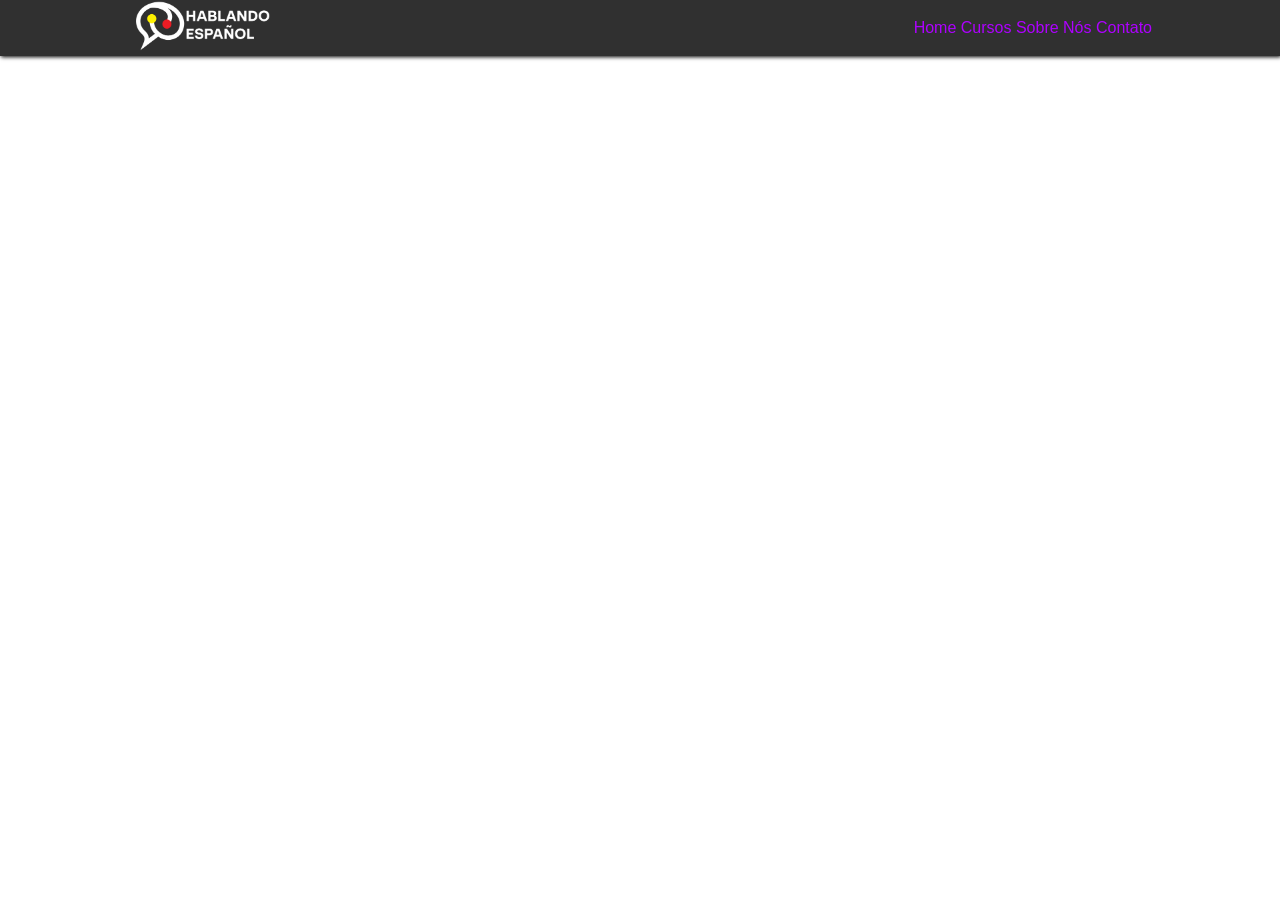
==== index.html @ 34a929b9 "Update index.html" ====
<!DOCTYPE html>
<html lang="pt-br">
<head>
    <meta charset="UTF-8">
    <meta name="viewport" content="width=device-width, initial-scale=1.0">
    <title>Header</title>
    <style>
        :root{
            --branco: #ffff;
            --cinza: #131111;
            --roxo: #ae00ff;
        }

        *{
            margin: 0;
            padding: 0;
        }

        body{
            font-family: Arial, Helvetica, sans-serif;
            background-color: var(--Cinza);
            color: var(--branco)
        }

        .img_logo_header{
            width: 150px;
        }

        header{
            display: flex;
            flex-direction: row;
            align-items: center;
            background-color: rgb(48, 48, 48);
            box-shadow: 1px 1px 4px #000000;
            height: 56px;
            justify-content: space-between;
            padding: 0 10%
        }

        nav{
            
        }

        nav a{
            text-decoration: none;
            color: var(--roxo);
            transition: 1s;
        }

        .btn_icon_header{
            background-color: transparent;
            border: none;
            color: var(--branco);
            cursor: pointer;
            display: none;
        }

        @media screen and (max-widht: 768px){
            .btn_icon_header{
                display: block;
            }
        
            nav{

            }
            
        }
    </style>
</head>
<body>
    <header class="header" id="header">
        <button class="btn_icon_header">
            <svg xmlns="http://www.w3.org/2000/svg" width="20" height="20" fill="currentColor" class="bi bi-list" viewBox="0 0 16 16">
                <path fill-rule="evenodd" d="M2.5 12a.5.5 0 0 1 .5-.5h10a.5.5 0 0 1 0 1H3a.5.5 0 0 1-.5-.5m0-4a.5.5 0 0 1 .5-.5h10a.5.5 0 0 1 0 1H3a.5.5 0 0 1-.5-.5m0-4a.5.5 0 0 1 .5-.5h10a.5.5 0 0 1 0 1H3a.5.5 0 0 1-.5-.5"/>
              </svg>
        </button>
        <div class="logo_header">
                <img src="Imagens/Logo.png" class="img_logo_header" alt="Logo HE">
        </div>
        <nav class="navegation_header">
            <button class="btn_icon_header">
                <svg xmlns="http://www.w3.org/2000/svg" width="20" height="20" fill="currentColor" class="bi bi-x-circle" viewBox="0 0 16 16">
                    <path d="M8 15A7 7 0 1 1 8 1a7 7 0 0 1 0 14m0 1A8 8 0 1 0 8 0a8 8 0 0 0 0 16"/>
                    <path d="M4.646 4.646a.5.5 0 0 1 .708 0L8 7.293l2.646-2.647a.5.5 0 0 1 .708.708L8.707 8l2.647 2.646a.5.5 0 0 1-.708.708L8 8.707l-2.646 2.647a.5.5 0 0 1-.708-.708L7.293 8 4.646 5.354a.5.5 0 0 1 0-.708"/>
                  </svg>
            </button>
            <a href="#">Home</a>
            <a href="#">Cursos</a>
            <a href="#">Sobre Nós</a>
            <a href="#">Contato</a>
        </nav>
    </header>
</body>
</html>
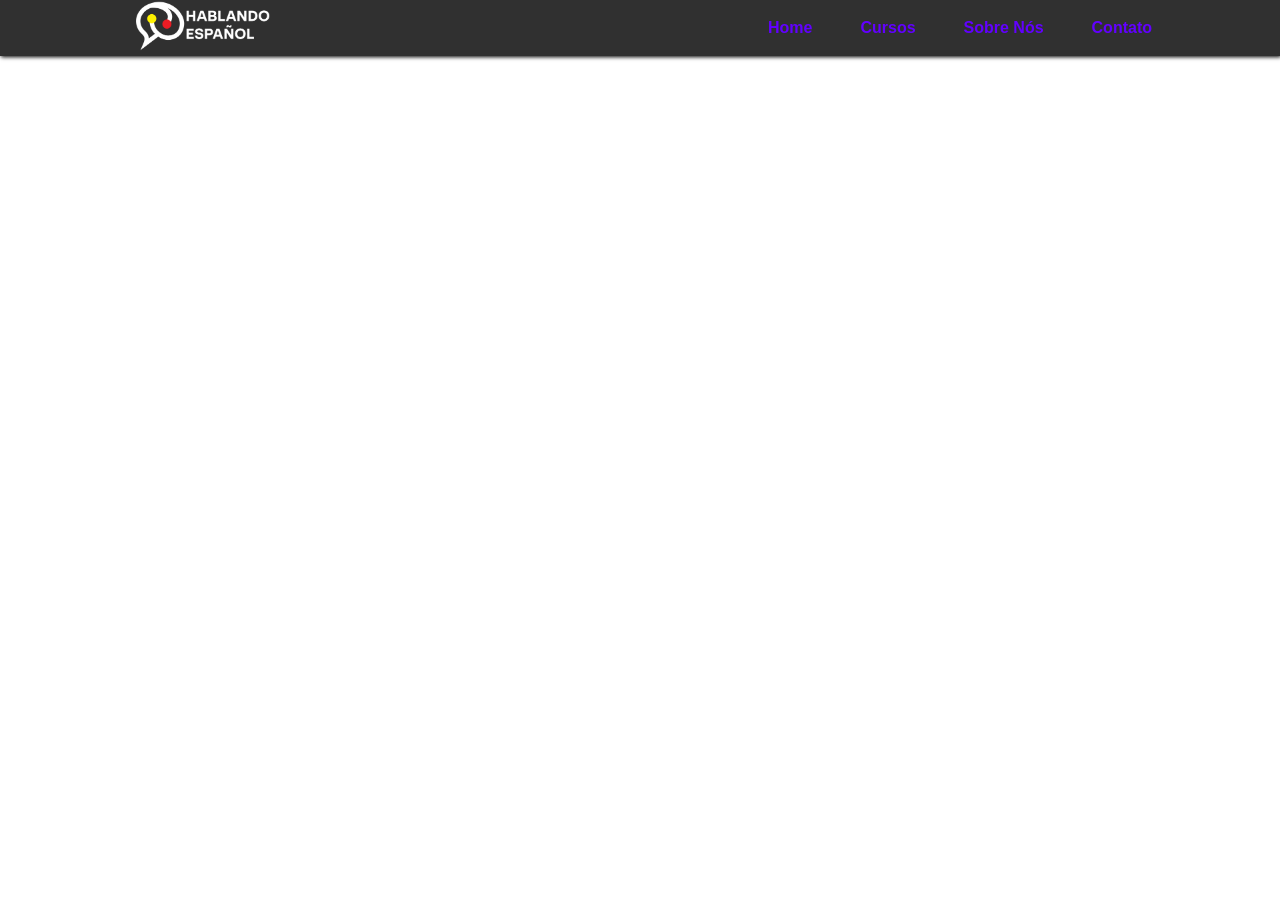
==== commit 1a701fab: "Update index.html" ====
--- a/index.html
+++ b/index.html
@@ -10,22 +10,18 @@
             --cinza: #131111;
             --roxo: #ae00ff;
         }
-
         *{
             margin: 0;
             padding: 0;
         }
-
         body{
             font-family: Arial, Helvetica, sans-serif;
             background-color: var(--Cinza);
-            color: var(--branco)
+            color: var(--branco);
         }
-
         .img_logo_header{
             width: 150px;
         }
-
         header{
             display: flex;
             flex-direction: row;
@@ -34,19 +30,21 @@
             box-shadow: 1px 1px 4px #000000;
             height: 56px;
             justify-content: space-between;
-            padding: 0 10%
+            padding: 0 10%;
         }
-
-        nav{
-            
+        .navegation_header{
+            display: flex;
+            gap: 3em;
         }
-
-        nav a{
+        .navegation_header a{
             text-decoration: none;
-            color: var(--roxo);
+            color: rgb(98, 0, 255);
+            font-weight: bold;
             transition: 1s;
         }
-
+        .navegation_header a:hover{
+            color: blue;
+        }
         .btn_icon_header{
             background-color: transparent;
             border: none;
@@ -54,16 +52,15 @@
             cursor: pointer;
             display: none;
         }
-
         @media screen and (max-widht: 768px){
             .btn_icon_header{
                 display: block;
             }
-        
-            nav{
-
-            }
-            
+            .navegation_header{
+                position: absolute;
+                flex-direction: column;
+                top: 0;
+            }            
         }
     </style>
 </head>
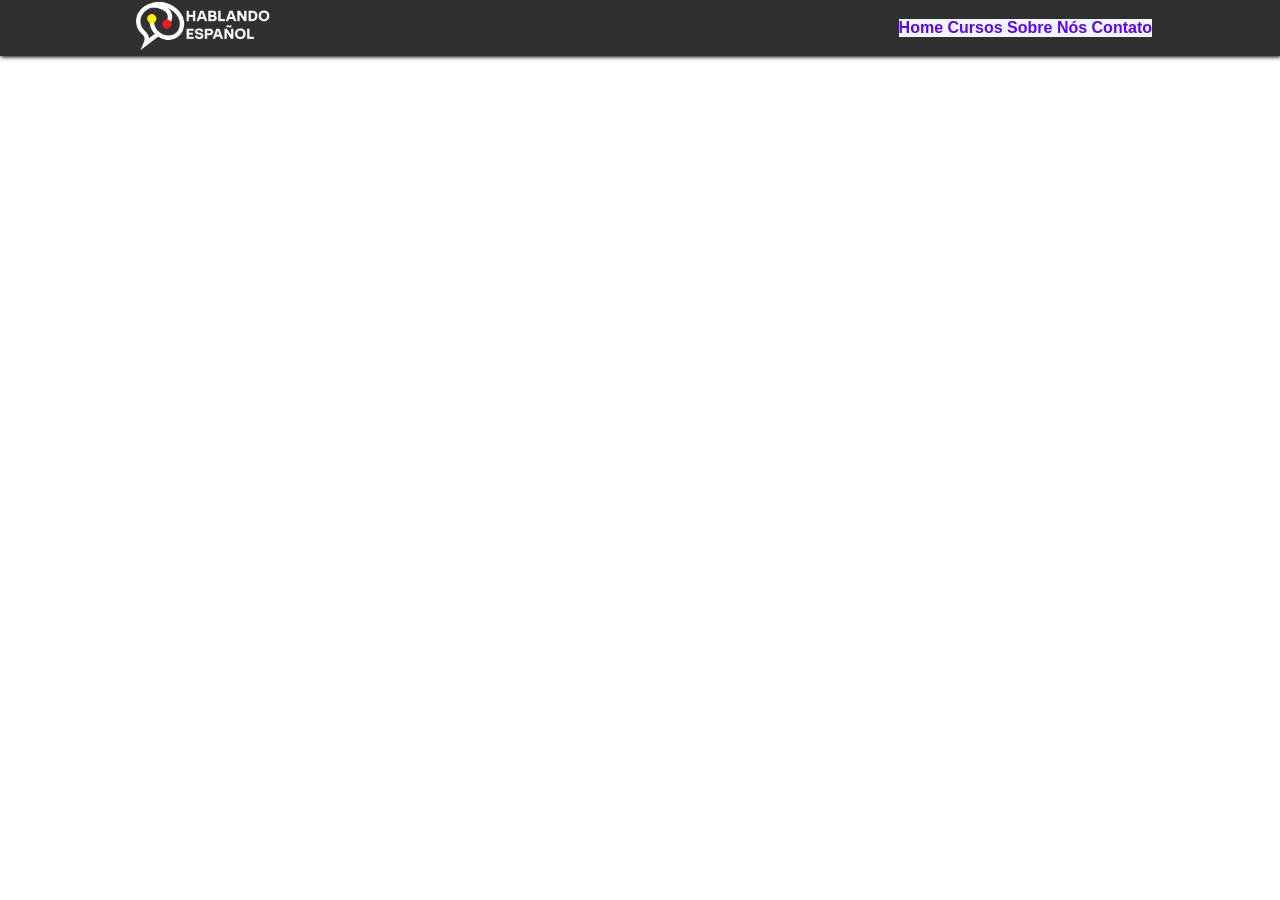
==== commit fe4c5377: "Update index.html" ====
--- a/index.html
+++ b/index.html
@@ -22,7 +22,7 @@
         .img_logo_header{
             width: 150px;
         }
-        header{
+        .header{
             display: flex;
             flex-direction: row;
             align-items: center;
@@ -33,8 +33,8 @@
             padding: 0 10%;
         }
         .navegation_header{
-            display: flex;
             gap: 3em;
+            background-color: aliceblue;
         }
         .navegation_header a{
             text-decoration: none;
@@ -44,6 +44,9 @@
         }
         .navegation_header a:hover{
             color: blue;
+            padding: 10px;
+            background-color: aqua;
+         
         }
         .btn_icon_header{
             background-color: transparent;
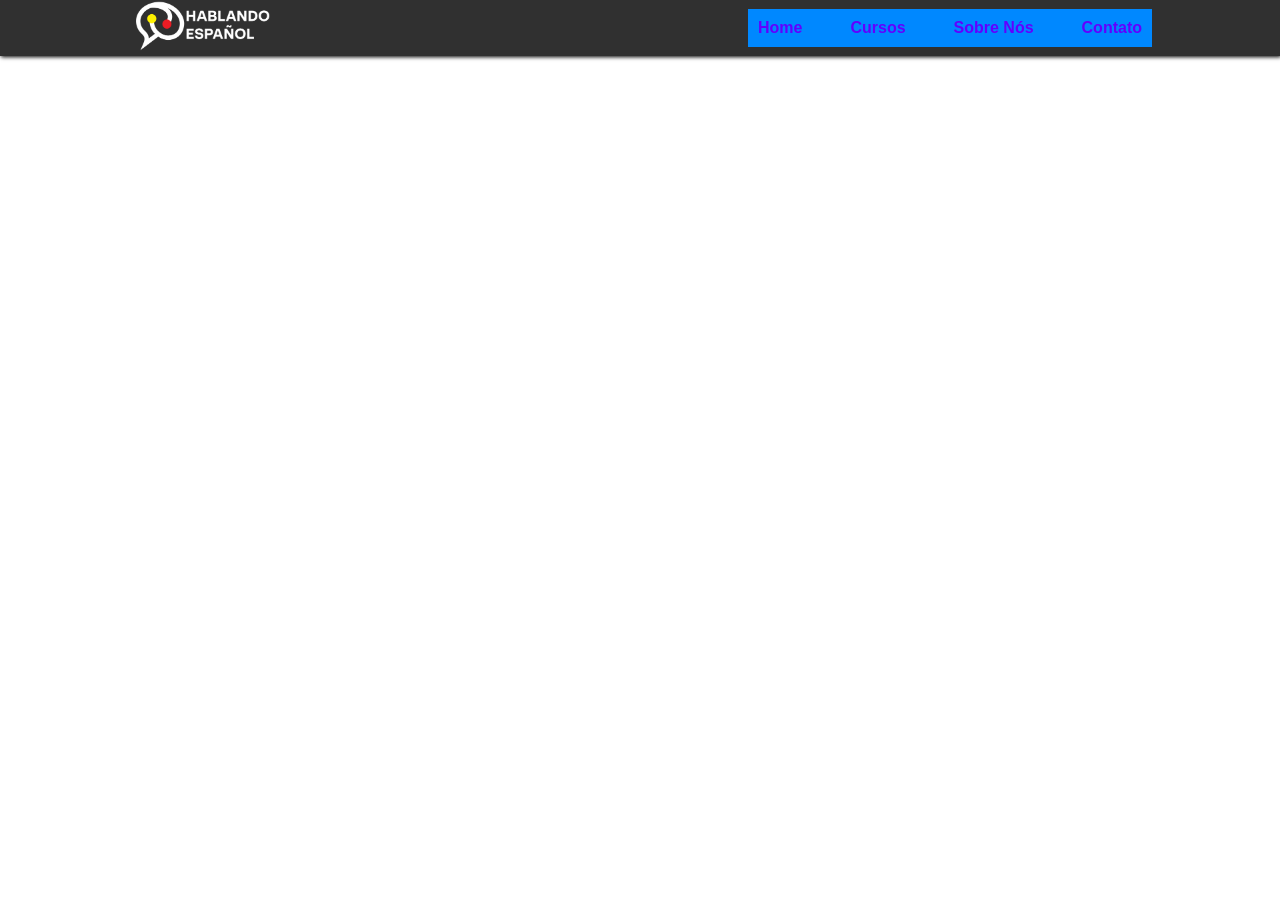
==== commit 672fe81f: "Update index.html" ====
--- a/index.html
+++ b/index.html
@@ -33,8 +33,10 @@
             padding: 0 10%;
         }
         .navegation_header{
+            display: flex;
+            padding: 10px;
             gap: 3em;
-            background-color: aliceblue;
+            background-color: rgb(0, 136, 255);
         }
         .navegation_header a{
             text-decoration: none;
@@ -55,7 +57,7 @@
             cursor: pointer;
             display: none;
         }
-        @media screen and (max-widht: 768px){
+        @media screen and (max-width: 768px){
             .btn_icon_header{
                 display: block;
             }
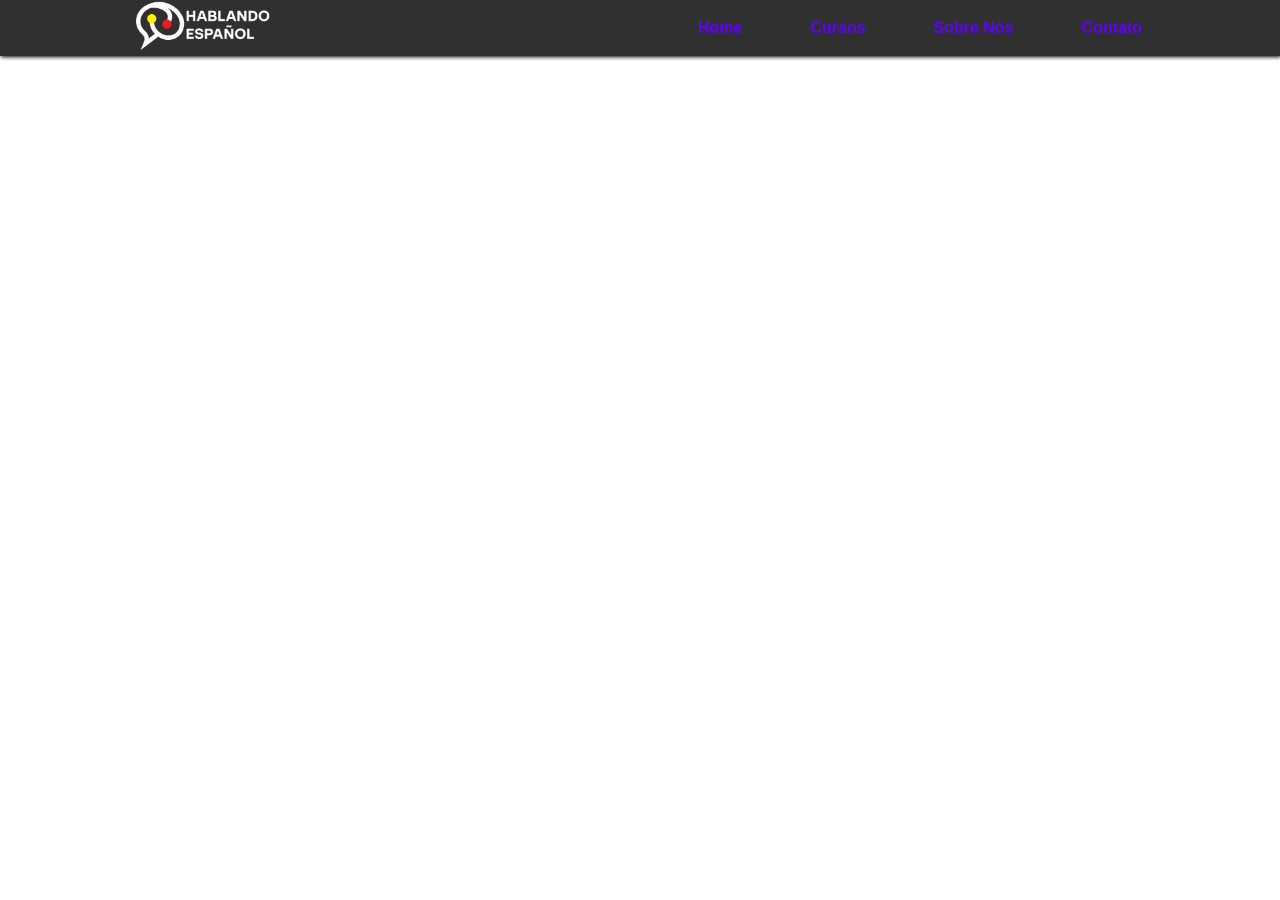
==== commit a7d0d6be: "Update index.html" ====
--- a/index.html
+++ b/index.html
@@ -34,21 +34,19 @@
         }
         .navegation_header{
             display: flex;
-            padding: 10px;
-            gap: 3em;
-            background-color: rgb(0, 136, 255);
+            gap: 3em;;
         }
         .navegation_header a{
             text-decoration: none;
+            padding: 10px;
+            border-radius: 10px;
             color: rgb(98, 0, 255);
             font-weight: bold;
             transition: 1s;
         }
         .navegation_header a:hover{
             color: blue;
-            padding: 10px;
             background-color: aqua;
-         
         }
         .btn_icon_header{
             background-color: transparent;
